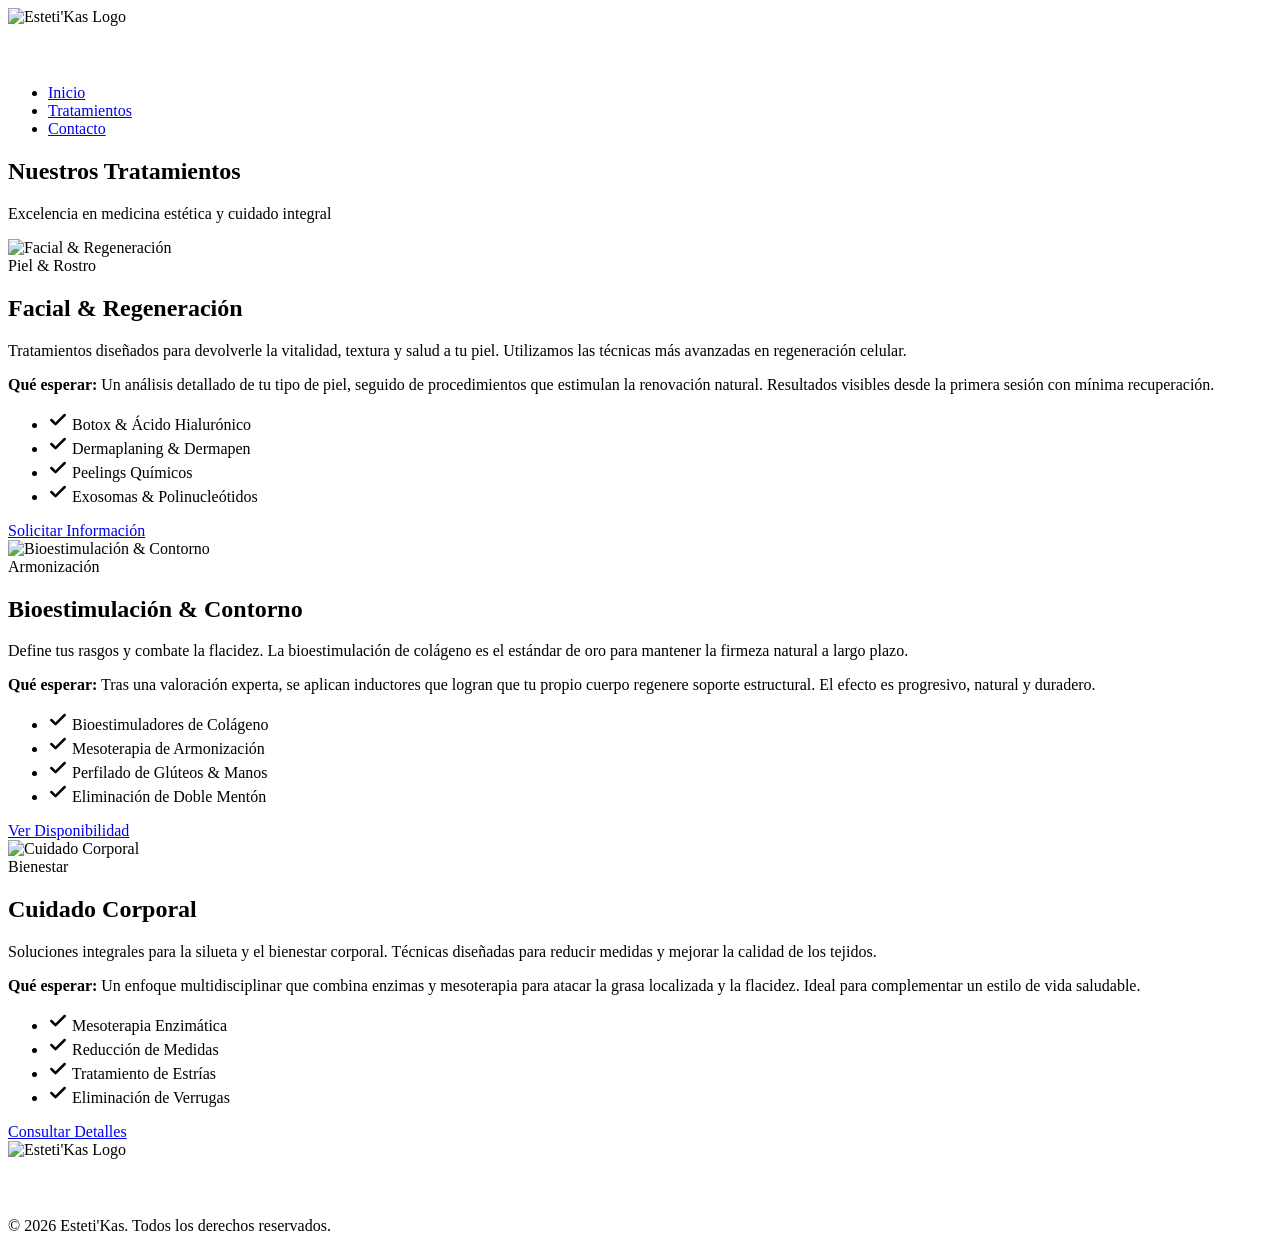
==== pages/tratamientos.html @ b6f3b2e8 "Add files via upload" ====
<!DOCTYPE html>
<html lang="es">
<head>
    <meta charset="UTF-8">
    <meta name="viewport" content="width=device-width, initial-scale=1.0">
    <title>Tratamientos | Esteti'Kas</title>
    <meta name="description" content="Descubre todos los tratamientos de belleza y cuidado personal que Esteti'Kas tiene para ti. Expertas en realzar tu belleza natural.">
    <meta name="keywords" content="tratamientos estéticos, belleza, cuidado personal, depilación, masajes, faciales, Esteti'Kas">
    <meta name="author" content="Esteti'Kas">  
    <link rel="preconnect" href="https://fonts.googleapis.com">
    <link rel="preconnect" href="https://fonts.gstatic.com" crossorigin>
    <link href="https://fonts.googleapis.com/css2?family=Outfit:wght@100..900&family=Playfair+Display:ital,wght@0,400..900;1,400..900&display=swap" rel="stylesheet">
    <link rel="stylesheet" href="../css/styles.css">
    <link rel="icon" type="image/png" href="../img/logo_estetica.png">
    <link rel="canonical" href="https://estetikas.netlify.app/tratamientos">
</head>
<body class="treatment-page">
    <header class="scrolled"> <!-- Force style on subpages -->
        <div class="logo">
            <img src="../img/logo_estetica.png" alt="Esteti'Kas Logo" style="height: 60px; width: auto; display: block;">
        </div>
        <nav>
            <ul>
                <li><a href="../index.html">Inicio</a></li>
                <li><a href="tratamientos.html">Tratamientos</a></li>
                <li><a href="../index.html#contacto">Contacto</a></li>
            </ul>
        </nav>
    </header>

    <main>
        <section class="page-hero">
            <div class="hero-text-wrapper">
                <h1>Nuestros Tratamientos</h1>
                <p>Excelencia en medicina estética y cuidado integral</p>
            </div>
        </section>

        <!-- Facial & Regeneración -->
        <section class="treatment-detail-block">
            <div class="treatment-image">
                <img src="../img/relleno_labios.jpeg" alt="Facial & Regeneración">
            </div>
            <div class="treatment-content">
                <span class="profile-tag">Piel & Rostro</span>
                <h2>Facial & Regeneración</h2>
                <div class="treatment-description">
                    <p>Tratamientos diseñados para devolverle la vitalidad, textura y salud a tu piel. Utilizamos las técnicas más avanzadas en regeneración celular.</p>
                    <p><strong>Qué esperar:</strong> Un análisis detallado de tu tipo de piel, seguido de procedimientos que estimulan la renovación natural. Resultados visibles desde la primera sesión con mínima recuperación.</p>
                </div>
                <ul class="included-list">
                    <li><svg width="20" height="20" viewBox="0 0 24 24" fill="none" stroke="currentColor" stroke-width="3" stroke-linecap="round" stroke-linejoin="round"><polyline points="20 6 9 17 4 12"></polyline></svg> Botox & Ácido Hialurónico</li>
                    <li><svg width="20" height="20" viewBox="0 0 24 24" fill="none" stroke="currentColor" stroke-width="3" stroke-linecap="round" stroke-linejoin="round"><polyline points="20 6 9 17 4 12"></polyline></svg> Dermaplaning & Dermapen</li>
                    <li><svg width="20" height="20" viewBox="0 0 24 24" fill="none" stroke="currentColor" stroke-width="3" stroke-linecap="round" stroke-linejoin="round"><polyline points="20 6 9 17 4 12"></polyline></svg> Peelings Químicos</li>
                    <li><svg width="20" height="20" viewBox="0 0 24 24" fill="none" stroke="currentColor" stroke-width="3" stroke-linecap="round" stroke-linejoin="round"><polyline points="20 6 9 17 4 12"></polyline></svg> Exosomas & Polinucleótidos</li>
                </ul>
                <a href="https://wa.me/50684320647" class="btn">Solicitar Información</a>
            </div>
        </section>

        <!-- Bioestimulación & Contorno -->
        <section class="treatment-detail-block">
            <div class="treatment-image">
                <img src="../img/mesoterapia.jpeg" alt="Bioestimulación & Contorno">
            </div>
            <div class="treatment-content">
                <span class="profile-tag">Armonización</span>
                <h2>Bioestimulación & Contorno</h2>
                <div class="treatment-description">
                    <p>Define tus rasgos y combate la flacidez. La bioestimulación de colágeno es el estándar de oro para mantener la firmeza natural a largo plazo.</p>
                    <p><strong>Qué esperar:</strong> Tras una valoración experta, se aplican inductores que logran que tu propio cuerpo regenere soporte estructural. El efecto es progresivo, natural y duradero.</p>
                </div>
                <ul class="included-list">
                    <li><svg width="20" height="20" viewBox="0 0 24 24" fill="none" stroke="currentColor" stroke-width="3" stroke-linecap="round" stroke-linejoin="round"><polyline points="20 6 9 17 4 12"></polyline></svg> Bioestimuladores de Colágeno</li>
                    <li><svg width="20" height="20" viewBox="0 0 24 24" fill="none" stroke="currentColor" stroke-width="3" stroke-linecap="round" stroke-linejoin="round"><polyline points="20 6 9 17 4 12"></polyline></svg> Mesoterapia de Armonización</li>
                    <li><svg width="20" height="20" viewBox="0 0 24 24" fill="none" stroke="currentColor" stroke-width="3" stroke-linecap="round" stroke-linejoin="round"><polyline points="20 6 9 17 4 12"></polyline></svg> Perfilado de Glúteos & Manos</li>
                    <li><svg width="20" height="20" viewBox="0 0 24 24" fill="none" stroke="currentColor" stroke-width="3" stroke-linecap="round" stroke-linejoin="round"><polyline points="20 6 9 17 4 12"></polyline></svg> Eliminación de Doble Mentón</li>
                </ul>
                <a href="https://wa.me/50684320647" class="btn">Ver Disponibilidad</a>
            </div>
        </section>

        <!-- Cuidado Corporal -->
        <section class="treatment-detail-block">
            <div class="treatment-image">
                <img src="../img/reduccion.jpeg" alt="Cuidado Corporal">
            </div>
            <div class="treatment-content">
                <span class="profile-tag">Bienestar</span>
                <h2>Cuidado Corporal</h2>
                <div class="treatment-description">
                    <p>Soluciones integrales para la silueta y el bienestar corporal. Técnicas diseñadas para reducir medidas y mejorar la calidad de los tejidos.</p>
                    <p><strong>Qué esperar:</strong> Un enfoque multidisciplinar que combina enzimas y mesoterapia para atacar la grasa localizada y la flacidez. Ideal para complementar un estilo de vida saludable.</p>
                </div>
                <ul class="included-list">
                    <li><svg width="20" height="20" viewBox="0 0 24 24" fill="none" stroke="currentColor" stroke-width="3" stroke-linecap="round" stroke-linejoin="round"><polyline points="20 6 9 17 4 12"></polyline></svg> Mesoterapia Enzimática</li>
                    <li><svg width="20" height="20" viewBox="0 0 24 24" fill="none" stroke="currentColor" stroke-width="3" stroke-linecap="round" stroke-linejoin="round"><polyline points="20 6 9 17 4 12"></polyline></svg> Reducción de Medidas</li>
                    <li><svg width="20" height="20" viewBox="0 0 24 24" fill="none" stroke="currentColor" stroke-width="3" stroke-linecap="round" stroke-linejoin="round"><polyline points="20 6 9 17 4 12"></polyline></svg> Tratamiento de Estrías</li>
                    <li><svg width="20" height="20" viewBox="0 0 24 24" fill="none" stroke="currentColor" stroke-width="3" stroke-linecap="round" stroke-linejoin="round"><polyline points="20 6 9 17 4 12"></polyline></svg> Eliminación de Verrugas</li>
                </ul>
                <a href="https://wa.me/50684320647" class="btn">Consultar Detalles</a>
            </div>
        </section>

    </main>
    <footer>
        <div class="footer-content">
            <div class="footer-logo">
                <img src="../img/logo_estetica.png" alt="Esteti'Kas Logo" style="height: 60px; width: auto; display: block;">
            </div>
            <div class="footer-text">
                <p>&copy; 2026 Esteti'Kas. Todos los derechos reservados.</p>
            </div>
        </div>
    </footer>
    <!-- Animaciones Premium y Scroll Suave -->
    <script src="https://cdnjs.cloudflare.com/ajax/libs/gsap/3.12.5/gsap.min.js"></script>
    <script src="https://cdnjs.cloudflare.com/ajax/libs/gsap/3.12.5/ScrollTrigger.min.js"></script>
    <script src="https://unpkg.com/lenis@1.1.20/dist/lenis.min.js"></script>

    <script src="../js/script.js"></script>
</body>
</html>
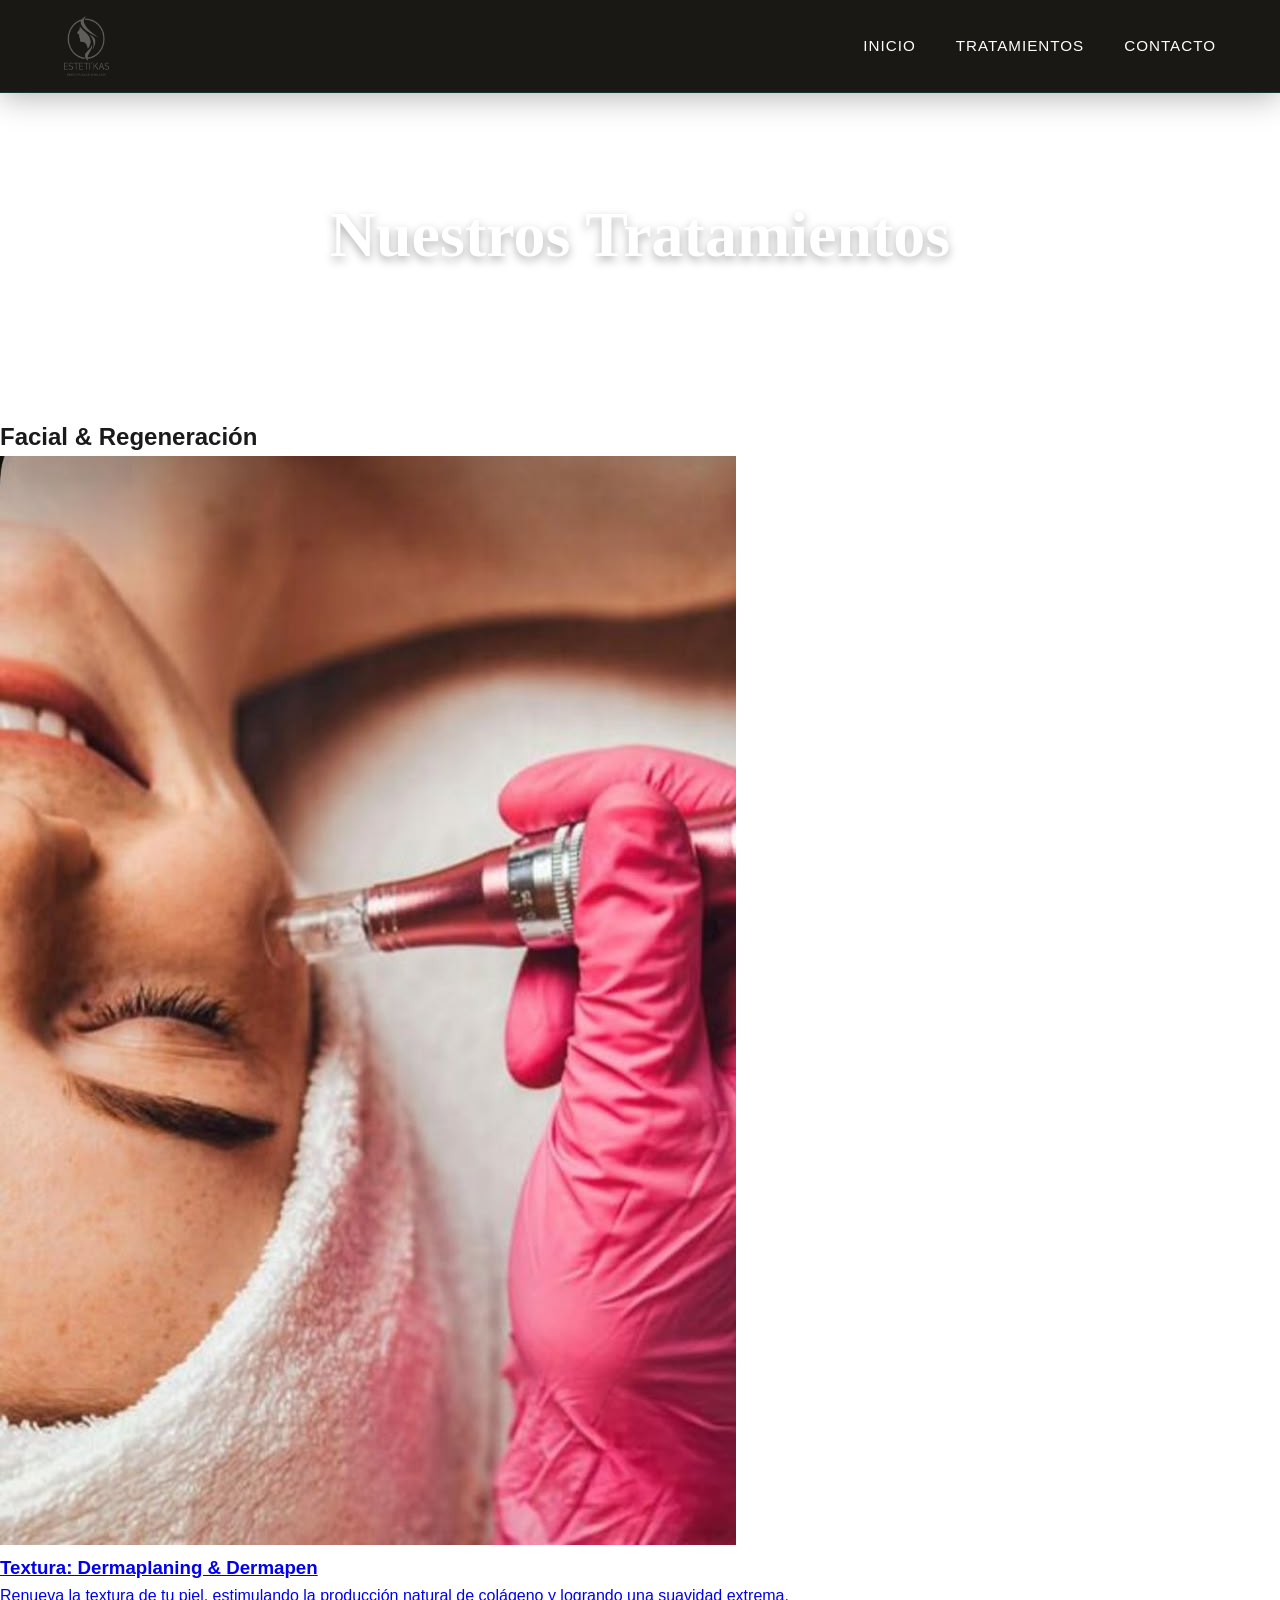
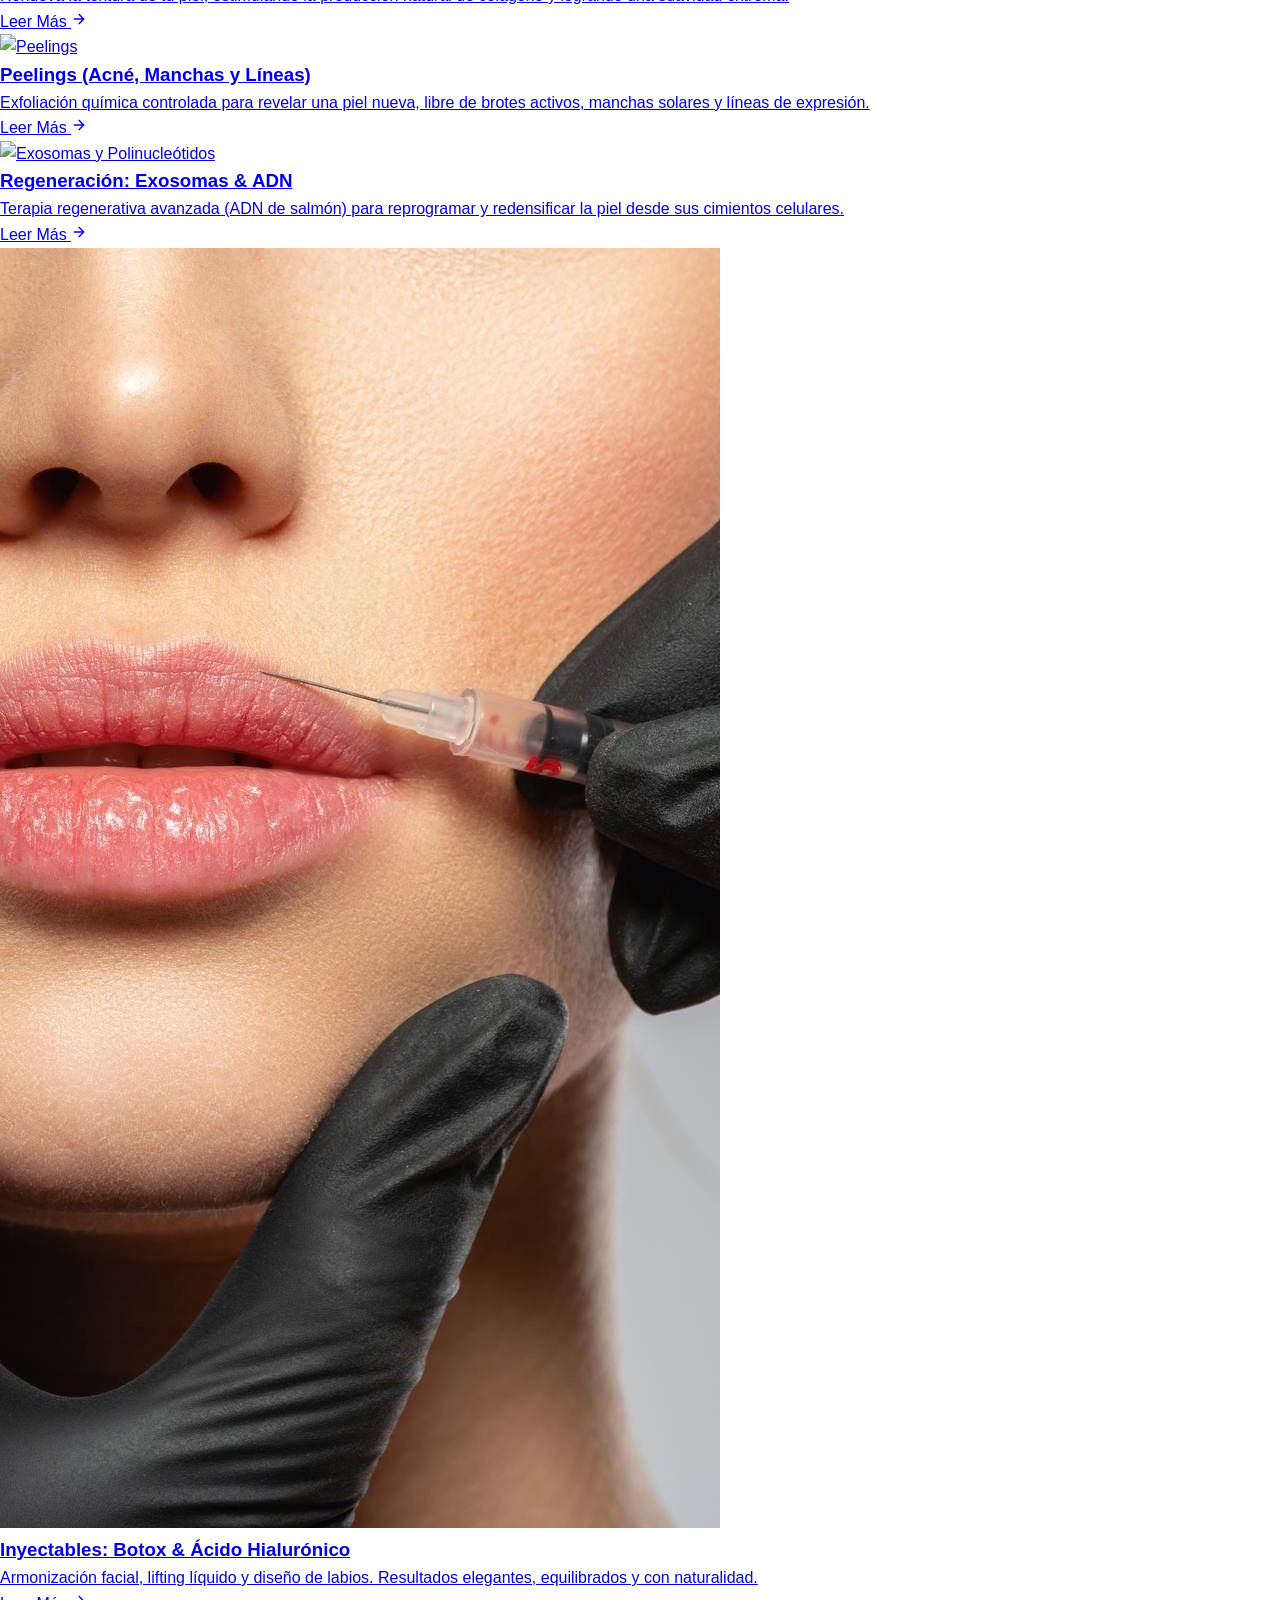
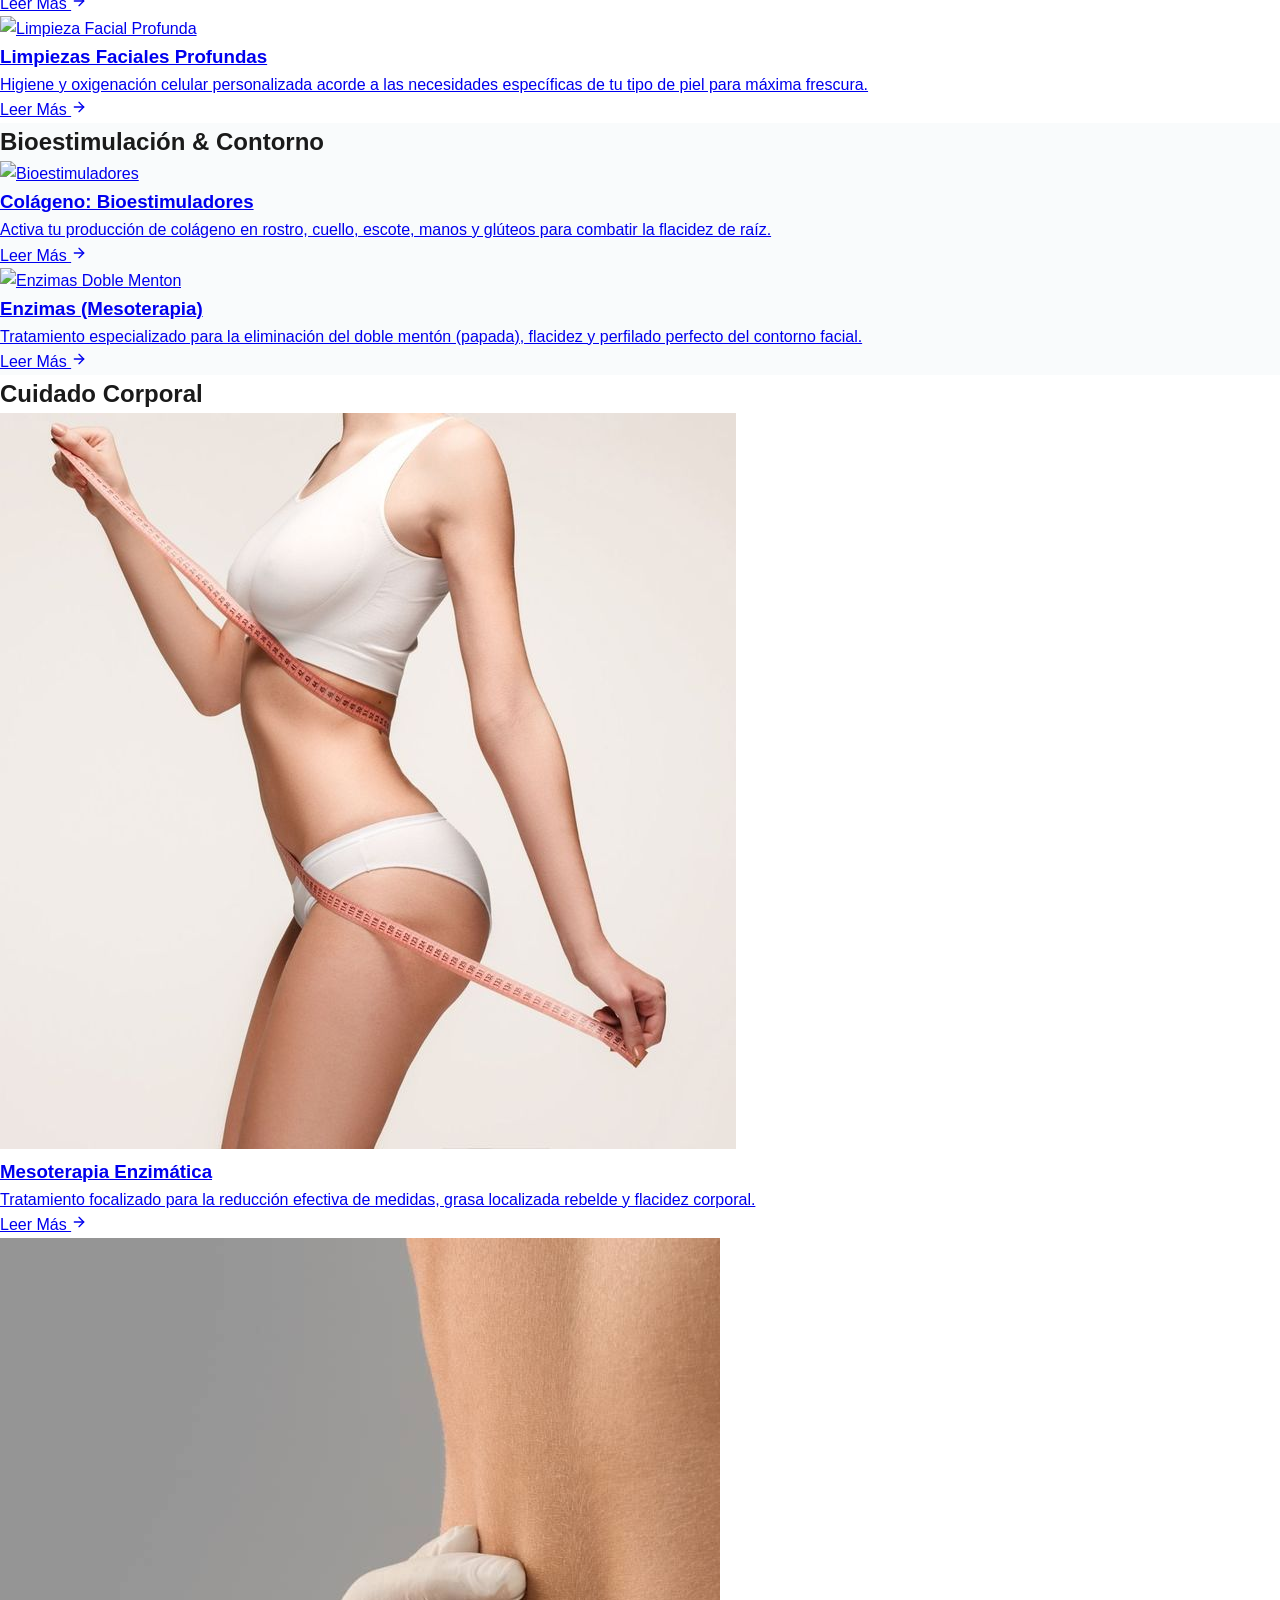
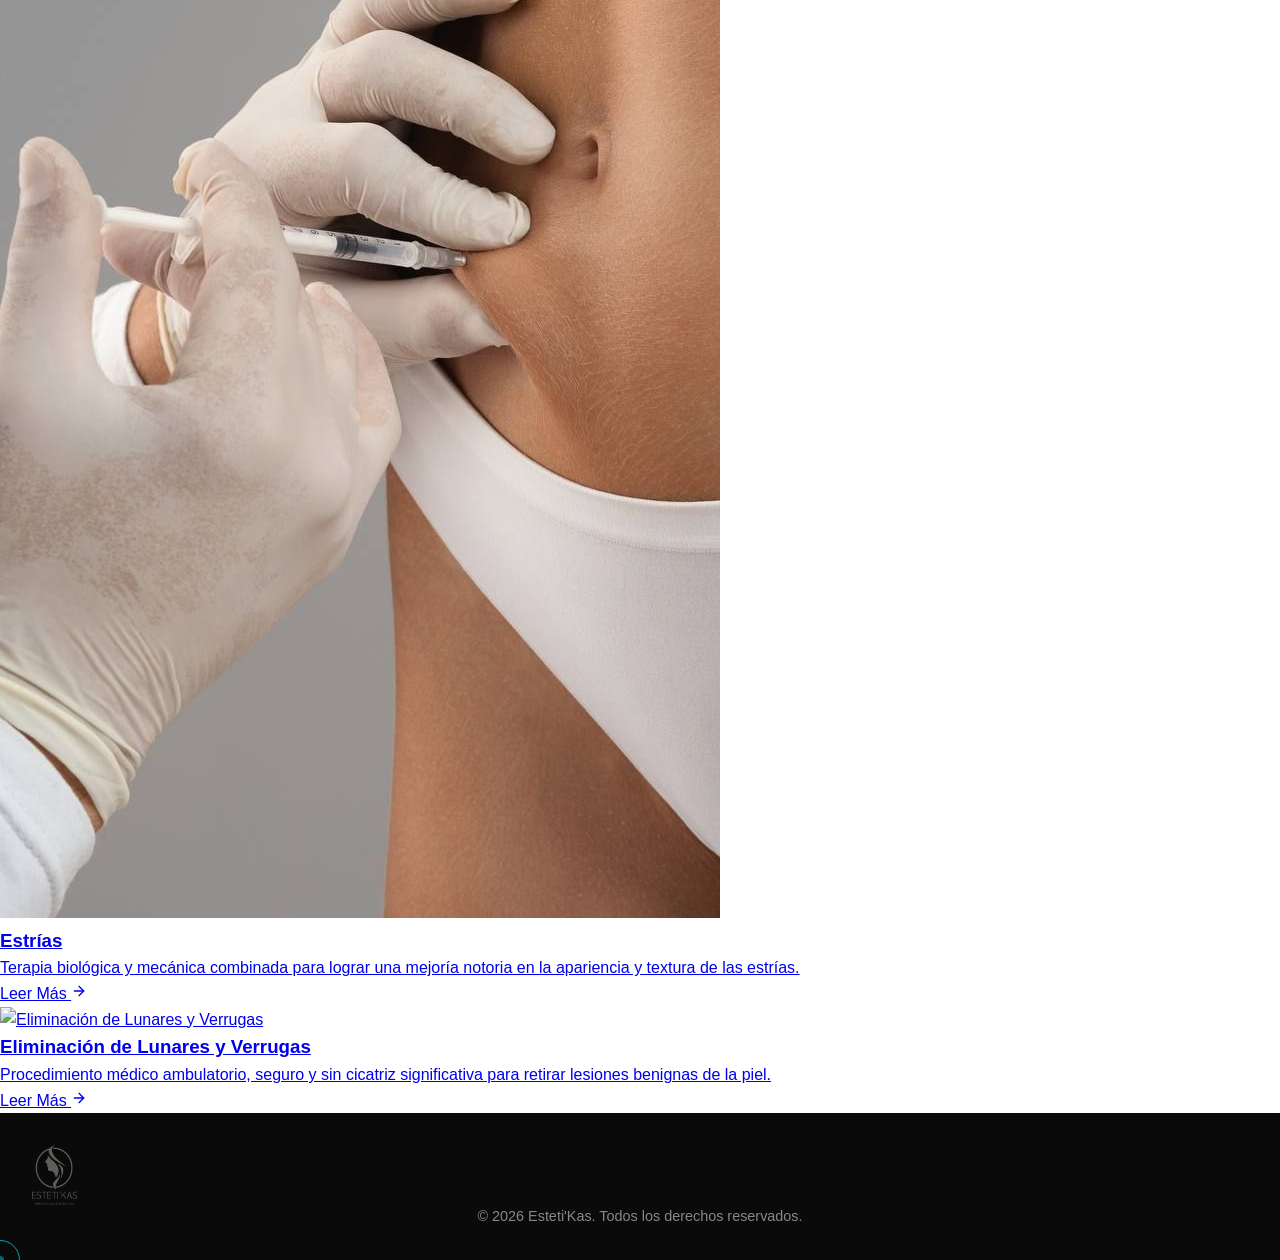
==== commit 07ae89c1: "Revamp tratamientos.html with new categories and links Updated the tratamientos.html page to enhance" ====
--- a/pages/tratamientos.html
+++ b/pages/tratamientos.html
@@ -29,79 +29,150 @@
     </header>
 
     <main>
-        <section class="page-hero">
+        <section class="page-hero" style="background-image: url('../img/fondo_tratamientos.jpeg');">
             <div class="hero-text-wrapper">
                 <h1>Nuestros Tratamientos</h1>
                 <p>Excelencia en medicina estética y cuidado integral</p>
             </div>
         </section>
 
-        <!-- Facial & Regeneración -->
-        <section class="treatment-detail-block">
-            <div class="treatment-image">
-                <img src="../img/relleno_labios.jpeg" alt="Facial & Regeneración">
-            </div>
-            <div class="treatment-content">
-                <span class="profile-tag">Piel & Rostro</span>
-                <h2>Facial & Regeneración</h2>
-                <div class="treatment-description">
-                    <p>Tratamientos diseñados para devolverle la vitalidad, textura y salud a tu piel. Utilizamos las técnicas más avanzadas en regeneración celular.</p>
-                    <p><strong>Qué esperar:</strong> Un análisis detallado de tu tipo de piel, seguido de procedimientos que estimulan la renovación natural. Resultados visibles desde la primera sesión con mínima recuperación.</p>
-                </div>
-                <ul class="included-list">
-                    <li><svg width="20" height="20" viewBox="0 0 24 24" fill="none" stroke="currentColor" stroke-width="3" stroke-linecap="round" stroke-linejoin="round"><polyline points="20 6 9 17 4 12"></polyline></svg> Botox & Ácido Hialurónico</li>
-                    <li><svg width="20" height="20" viewBox="0 0 24 24" fill="none" stroke="currentColor" stroke-width="3" stroke-linecap="round" stroke-linejoin="round"><polyline points="20 6 9 17 4 12"></polyline></svg> Dermaplaning & Dermapen</li>
-                    <li><svg width="20" height="20" viewBox="0 0 24 24" fill="none" stroke="currentColor" stroke-width="3" stroke-linecap="round" stroke-linejoin="round"><polyline points="20 6 9 17 4 12"></polyline></svg> Peelings Químicos</li>
-                    <li><svg width="20" height="20" viewBox="0 0 24 24" fill="none" stroke="currentColor" stroke-width="3" stroke-linecap="round" stroke-linejoin="round"><polyline points="20 6 9 17 4 12"></polyline></svg> Exosomas & Polinucleótidos</li>
-                </ul>
-                <a href="https://wa.me/50684320647" class="btn">Solicitar Información</a>
+        <!-- Categoría Facial & Regeneración -->
+        <section class="treatment-category-section">
+            <h2 class="category-title">Facial & Regeneración</h2>
+            <div class="treatment-cards-grid">
+                <!-- Dermaplaning & Dermapen -->
+                <a href="tratamientos/dermaplaning-dermapen.html" class="t-card trigger-reveal">
+                    <img src="../img/dermapen.jpeg" alt="Dermaplaning & Dermapen" class="t-card-image">
+                    <div class="t-card-info">
+                        <div>
+                            <h3>Textura: Dermaplaning & Dermapen</h3>
+                            <p>Renueva la textura de tu piel, estimulando la producción natural de colágeno y logrando una suavidad extrema.</p>
+                        </div>
+                        <span class="t-card-link">Leer Más <svg width="16" height="16" viewBox="0 0 24 24" fill="none" stroke="currentColor" stroke-width="2" stroke-linecap="round" stroke-linejoin="round"><line x1="5" y1="12" x2="19" y2="12"></line><polyline points="12 5 19 12 12 19"></polyline></svg></span>
+                    </div>
+                </a>
+
+                <!-- Peelings -->
+                <a href="tratamientos/peelings.html" class="t-card trigger-reveal">
+                    <img src="../img/peeling.jpeg" alt="Peelings" class="t-card-image">
+                    <div class="t-card-info">
+                        <div>
+                            <h3>Peelings (Acné, Manchas y Líneas)</h3>
+                            <p>Exfoliación química controlada para revelar una piel nueva, libre de brotes activos, manchas solares y líneas de expresión.</p>
+                        </div>
+                        <span class="t-card-link">Leer Más <svg width="16" height="16" viewBox="0 0 24 24" fill="none" stroke="currentColor" stroke-width="2" stroke-linecap="round" stroke-linejoin="round"><line x1="5" y1="12" x2="19" y2="12"></line><polyline points="12 5 19 12 12 19"></polyline></svg></span>
+                    </div>
+                </a>
+
+                <!-- Exosomas & Polinucleótidos -->
+                <a href="tratamientos/exosomas-polinucleotidos.html" class="t-card trigger-reveal">
+                    <img src="../img/exozomas.jpeg" alt="Exosomas y Polinucleótidos" class="t-card-image">
+                    <div class="t-card-info">
+                        <div>
+                            <h3>Regeneración: Exosomas & ADN</h3>
+                            <p>Terapia regenerativa avanzada (ADN de salmón) para reprogramar y redensificar la piel desde sus cimientos celulares.</p>
+                        </div>
+                        <span class="t-card-link">Leer Más <svg width="16" height="16" viewBox="0 0 24 24" fill="none" stroke="currentColor" stroke-width="2" stroke-linecap="round" stroke-linejoin="round"><line x1="5" y1="12" x2="19" y2="12"></line><polyline points="12 5 19 12 12 19"></polyline></svg></span>
+                    </div>
+                </a>
+
+                <!-- Botox y Rellenos -->
+                <a href="tratamientos/rellenos.html" class="t-card trigger-reveal">
+                    <img src="../img/relleno_labios.jpeg" alt="Botox y Rellenos" class="t-card-image">
+                    <div class="t-card-info">
+                        <div>
+                            <h3>Inyectables: Botox & Ácido Hialurónico</h3>
+                            <p>Armonización facial, lifting líquido y diseño de labios. Resultados elegantes, equilibrados y con naturalidad.</p>
+                        </div>
+                        <span class="t-card-link">Leer Más <svg width="16" height="16" viewBox="0 0 24 24" fill="none" stroke="currentColor" stroke-width="2" stroke-linecap="round" stroke-linejoin="round"><line x1="5" y1="12" x2="19" y2="12"></line><polyline points="12 5 19 12 12 19"></polyline></svg></span>
+                    </div>
+                </a>
+
+                <!-- Limpieza Facial -->
+                <a href="tratamientos/limpieza-facial.html" class="t-card trigger-reveal">
+                    <img src="../img/limpieza_facial.jpeg" alt="Limpieza Facial Profunda" class="t-card-image">
+                    <div class="t-card-info">
+                        <div>
+                            <h3>Limpiezas Faciales Profundas</h3>
+                            <p>Higiene y oxigenación celular personalizada acorde a las necesidades específicas de tu tipo de piel para máxima frescura.</p>
+                        </div>
+                        <span class="t-card-link">Leer Más <svg width="16" height="16" viewBox="0 0 24 24" fill="none" stroke="currentColor" stroke-width="2" stroke-linecap="round" stroke-linejoin="round"><line x1="5" y1="12" x2="19" y2="12"></line><polyline points="12 5 19 12 12 19"></polyline></svg></span>
+                    </div>
+                </a>
             </div>
         </section>
 
-        <!-- Bioestimulación & Contorno -->
-        <section class="treatment-detail-block">
-            <div class="treatment-image">
-                <img src="../img/mesoterapia.jpeg" alt="Bioestimulación & Contorno">
-            </div>
-            <div class="treatment-content">
-                <span class="profile-tag">Armonización</span>
-                <h2>Bioestimulación & Contorno</h2>
-                <div class="treatment-description">
-                    <p>Define tus rasgos y combate la flacidez. La bioestimulación de colágeno es el estándar de oro para mantener la firmeza natural a largo plazo.</p>
-                    <p><strong>Qué esperar:</strong> Tras una valoración experta, se aplican inductores que logran que tu propio cuerpo regenere soporte estructural. El efecto es progresivo, natural y duradero.</p>
-                </div>
-                <ul class="included-list">
-                    <li><svg width="20" height="20" viewBox="0 0 24 24" fill="none" stroke="currentColor" stroke-width="3" stroke-linecap="round" stroke-linejoin="round"><polyline points="20 6 9 17 4 12"></polyline></svg> Bioestimuladores de Colágeno</li>
-                    <li><svg width="20" height="20" viewBox="0 0 24 24" fill="none" stroke="currentColor" stroke-width="3" stroke-linecap="round" stroke-linejoin="round"><polyline points="20 6 9 17 4 12"></polyline></svg> Mesoterapia de Armonización</li>
-                    <li><svg width="20" height="20" viewBox="0 0 24 24" fill="none" stroke="currentColor" stroke-width="3" stroke-linecap="round" stroke-linejoin="round"><polyline points="20 6 9 17 4 12"></polyline></svg> Perfilado de Glúteos & Manos</li>
-                    <li><svg width="20" height="20" viewBox="0 0 24 24" fill="none" stroke="currentColor" stroke-width="3" stroke-linecap="round" stroke-linejoin="round"><polyline points="20 6 9 17 4 12"></polyline></svg> Eliminación de Doble Mentón</li>
-                </ul>
-                <a href="https://wa.me/50684320647" class="btn">Ver Disponibilidad</a>
+        <!-- Categoría Bioestimulación & Contorno -->
+        <section class="treatment-category-section" style="background-color: var(--bg-light);">
+            <h2 class="category-title">Bioestimulación & Contorno</h2>
+            <div class="treatment-cards-grid">
+                <!-- Bioestimuladores de colágeno -->
+                <a href="tratamientos/bioestimuladores-colageno.html" class="t-card trigger-reveal">
+                    <img src="../img/reduccion_estrias.jpeg" alt="Bioestimuladores" class="t-card-image">
+                    <div class="t-card-info">
+                        <div>
+                            <h3>Colágeno: Bioestimuladores</h3>
+                            <p>Activa tu producción de colágeno en rostro, cuello, escote, manos y glúteos para combatir la flacidez de raíz.</p>
+                        </div>
+                        <span class="t-card-link">Leer Más <svg width="16" height="16" viewBox="0 0 24 24" fill="none" stroke="currentColor" stroke-width="2" stroke-linecap="round" stroke-linejoin="round"><line x1="5" y1="12" x2="19" y2="12"></line><polyline points="12 5 19 12 12 19"></polyline></svg></span>
+                    </div>
+                </a>
+                
+                <!-- Enzimas -->
+                <a href="tratamientos/enzimas-doble-menton.html" class="t-card trigger-reveal">
+                    <img src="../img/enzimas.jpeg" alt="Enzimas Doble Menton" class="t-card-image">
+                    <div class="t-card-info">
+                        <div>
+                            <h3>Enzimas (Mesoterapia)</h3>
+                            <p>Tratamiento especializado para la eliminación del doble mentón (papada), flacidez y perfilado perfecto del contorno facial.</p>
+                        </div>
+                        <span class="t-card-link">Leer Más <svg width="16" height="16" viewBox="0 0 24 24" fill="none" stroke="currentColor" stroke-width="2" stroke-linecap="round" stroke-linejoin="round"><line x1="5" y1="12" x2="19" y2="12"></line><polyline points="12 5 19 12 12 19"></polyline></svg></span>
+                    </div>
+                </a>
             </div>
         </section>
 
-        <!-- Cuidado Corporal -->
-        <section class="treatment-detail-block">
-            <div class="treatment-image">
-                <img src="../img/reduccion.jpeg" alt="Cuidado Corporal">
-            </div>
-            <div class="treatment-content">
-                <span class="profile-tag">Bienestar</span>
-                <h2>Cuidado Corporal</h2>
-                <div class="treatment-description">
-                    <p>Soluciones integrales para la silueta y el bienestar corporal. Técnicas diseñadas para reducir medidas y mejorar la calidad de los tejidos.</p>
-                    <p><strong>Qué esperar:</strong> Un enfoque multidisciplinar que combina enzimas y mesoterapia para atacar la grasa localizada y la flacidez. Ideal para complementar un estilo de vida saludable.</p>
-                </div>
-                <ul class="included-list">
-                    <li><svg width="20" height="20" viewBox="0 0 24 24" fill="none" stroke="currentColor" stroke-width="3" stroke-linecap="round" stroke-linejoin="round"><polyline points="20 6 9 17 4 12"></polyline></svg> Mesoterapia Enzimática</li>
-                    <li><svg width="20" height="20" viewBox="0 0 24 24" fill="none" stroke="currentColor" stroke-width="3" stroke-linecap="round" stroke-linejoin="round"><polyline points="20 6 9 17 4 12"></polyline></svg> Reducción de Medidas</li>
-                    <li><svg width="20" height="20" viewBox="0 0 24 24" fill="none" stroke="currentColor" stroke-width="3" stroke-linecap="round" stroke-linejoin="round"><polyline points="20 6 9 17 4 12"></polyline></svg> Tratamiento de Estrías</li>
-                    <li><svg width="20" height="20" viewBox="0 0 24 24" fill="none" stroke="currentColor" stroke-width="3" stroke-linecap="round" stroke-linejoin="round"><polyline points="20 6 9 17 4 12"></polyline></svg> Eliminación de Verrugas</li>
-                </ul>
-                <a href="https://wa.me/50684320647" class="btn">Consultar Detalles</a>
+        <!-- Categoría Cuidado Corporal -->
+        <section class="treatment-category-section">
+            <h2 class="category-title">Cuidado Corporal</h2>
+            <div class="treatment-cards-grid">
+                <!-- Mesoterapia Enzimática (Reducción) -->
+                <a href="tratamientos/reduccion.html" class="t-card trigger-reveal">
+                    <img src="../img/reduccion.jpeg" alt="Mesoterapia Enzimática Corporal" class="t-card-image">
+                    <div class="t-card-info">
+                        <div>
+                            <h3>Mesoterapia Enzimática</h3>
+                            <p>Tratamiento focalizado para la reducción efectiva de medidas, grasa localizada rebelde y flacidez corporal.</p>
+                        </div>
+                        <span class="t-card-link">Leer Más <svg width="16" height="16" viewBox="0 0 24 24" fill="none" stroke="currentColor" stroke-width="2" stroke-linecap="round" stroke-linejoin="round"><line x1="5" y1="12" x2="19" y2="12"></line><polyline points="12 5 19 12 12 19"></polyline></svg></span>
+                    </div>
+                </a>
+
+                <!-- Estrías -->
+                <a href="tratamientos/tratamiento-estrias.html" class="t-card trigger-reveal">
+                    <img src="../img/mesoterapia.jpeg" alt="Tratamiento de Estrías" class="t-card-image">
+                    <div class="t-card-info">
+                        <div>
+                            <h3>Estrías</h3>
+                            <p>Terapia biológica y mecánica combinada para lograr una mejoría notoria en la apariencia y textura de las estrías.</p>
+                        </div>
+                        <span class="t-card-link">Leer Más <svg width="16" height="16" viewBox="0 0 24 24" fill="none" stroke="currentColor" stroke-width="2" stroke-linecap="round" stroke-linejoin="round"><line x1="5" y1="12" x2="19" y2="12"></line><polyline points="12 5 19 12 12 19"></polyline></svg></span>
+                    </div>
+                </a>
+
+                <!-- Verrugas -->
+                <a href="tratamientos/eliminacion-lunares-verrugas.html" class="t-card trigger-reveal">
+                    <img src="../img/verrugas.jpeg" alt="Eliminación de Lunares y Verrugas" class="t-card-image">
+                    <div class="t-card-info">
+                        <div>
+                            <h3>Eliminación de Lunares y Verrugas</h3>
+                            <p>Procedimiento médico ambulatorio, seguro y sin cicatriz significativa para retirar lesiones benignas de la piel.</p>
+                        </div>
+                        <span class="t-card-link">Leer Más <svg width="16" height="16" viewBox="0 0 24 24" fill="none" stroke="currentColor" stroke-width="2" stroke-linecap="round" stroke-linejoin="round"><line x1="5" y1="12" x2="19" y2="12"></line><polyline points="12 5 19 12 12 19"></polyline></svg></span>
+                    </div>
+                </a>
             </div>
         </section>
-
     </main>
     <footer>
         <div class="footer-content">
--- a/css/styles.css
+++ b/css/styles.css
@@ -0,0 +1,1001 @@
+/* Variables y Configuración Básica - Estilo Premium / Clínica Estética */
+:root {
+    --primary-color: #00A6B2; /* Turquesa vibrante pero profesional */
+    --primary-color-hover: #008791; /* Turquesa más oscuro */
+    --accent-gold: #D4AF37; /* Oro clásico */
+    --accent-champagne: #F7E7CE; /* Champán suave */
+    --secondary-color: #111111; /* Negro profundo */
+    --text-color: #1A1A1A;
+    --text-light: #555555;
+    --bg-color: #FFFFFF;
+    --bg-light: #F9FBFC;
+    --white: #ffffff;
+    --font-heading: 'Playfair Display', serif;
+    --font-body: 'Outfit', sans-serif;
+}
+
+* {
+    margin: 0;
+    padding: 0;
+    box-sizing: border-box;
+    font-family: var(--font-body);
+}
+
+html {
+    scroll-behavior: smooth;
+}
+
+body {
+    background-color: var(--bg-color);
+    color: var(--text-color);
+    line-height: 1.6;
+    -webkit-font-smoothing: antialiased;
+}
+
+/* Header (Navegación) */
+header {
+    background-color: rgba(255, 255, 255, 0.05); /* Transparent initial state */
+    backdrop-filter: blur(0px); 
+
+    -webkit-backdrop-filter: blur(10px);
+    display: flex;
+    justify-content: space-between;
+    align-items: center;
+    padding: 1.5rem 5%;
+    position: sticky;
+    top: 0;
+    z-index: 100;
+    transition: all 0.4s ease;
+    border-bottom: 1px solid rgba(255, 255, 255, 0.05);
+}
+
+.logo {
+    background-color: transparent !important;
+    padding: 0 !important;
+    border-radius: 0 !important;
+    display: inline-block;
+    vertical-align: middle;
+}
+
+.logo img {
+    height: 60px;
+    width: auto;
+    margin: 0;
+    border: none;
+    background-color: transparent;
+    display: block;
+}
+
+nav ul {
+    list-style: none;
+    display: flex;
+    gap: 2.5rem;
+}
+
+nav a {
+    text-decoration: none;
+    color: var(--white); 
+    font-weight: 500;
+    font-size: 0.95rem;
+    letter-spacing: 1px;
+    text-transform: uppercase;
+    transition: color 0.3s ease;
+}
+
+nav a:hover {
+    color: var(--primary-color);
+}
+
+/* Sección Hero (Banner Principal) */
+.hero {
+    display: flex;
+    align-items: center;
+    justify-content: space-between;
+    padding: 0 5%;
+    min-height: 85vh;
+    background: linear-gradient(135deg, var(--bg-light) 0%, rgba(255,255,255,0) 100%);
+    gap: 4rem;
+}
+
+.hero-content {
+    flex: 1;
+}
+
+.hero h1 {
+    font-family: var(--font-heading);
+    font-size: 4.5rem;
+    font-weight: 700;
+    color: var(--secondary-color);
+    margin-bottom: 1.5rem;
+    line-height: 1.1;
+    letter-spacing: -1px;
+}
+
+.hero p {
+    font-size: 1.1rem;
+    margin-bottom: 2.5rem;
+    color: var(--text-light);
+    max-width: 500px;
+    font-weight: 300;
+}
+
+.hero-image {
+    flex: 1;
+    max-width: 45%;
+    border-radius: 4px;
+    box-shadow: 0 20px 40px rgba(0,0,0,0.08);
+    object-fit: cover;
+    height: 600px;
+}
+
+/* Botones */
+.btn {
+    display: inline-block;
+    background-color: var(--primary-color);
+    color: var(--white);
+    padding: 1rem 2.5rem;
+    border-radius: 2px;
+    text-decoration: none;
+    font-weight: 400;
+    font-size: 1rem;
+    letter-spacing: 1px;
+    text-transform: uppercase;
+    transition: all 0.3s cubic-bezier(0.25, 0.8, 0.25, 1);
+    border: 1px solid var(--primary-color);
+}
+
+.btn:hover {
+    background-color: var(--primary-color-hover);
+    border-color: var(--primary-color-hover);
+}
+
+.btn-outline {
+    background-color: transparent;
+    color: var(--white);
+    border: 1px solid var(--white);
+}
+
+.btn-outline:hover {
+    background-color: var(--white);
+    color: var(--secondary-color);
+}
+
+.services {
+    padding: 6rem 5%;
+    background-color: var(--bg-color);
+    text-align: center;
+}
+
+.services h2 {
+    font-family: var(--font-heading);
+    font-size: 3rem;
+    font-weight: 700;
+    color: var(--secondary-color);
+    margin-bottom: 1rem;
+    letter-spacing: 1px;
+    text-transform: none;
+}
+
+.subtitle {
+    color: var(--primary-color);
+    font-size: 1rem;
+    letter-spacing: 2px;
+    text-transform: uppercase;
+    margin-bottom: 4rem;
+    display: block;
+}
+
+.services-grid {
+    display: grid;
+    grid-template-columns: repeat(auto-fit, minmax(300px, 1fr));
+    gap: 3rem;
+}
+
+.service-card {
+    background-color: var(--white);
+    padding: 3.5rem 2.5rem;
+    border-radius: 8px;
+    transition: all 0.5s cubic-bezier(0.23, 1, 0.32, 1);
+    border: 1px solid rgba(0,0,0,0.03);
+    text-align: left;
+    box-shadow: 0 10px 30px rgba(0,0,0,0.02);
+}
+
+.service-card:hover {
+    transform: translateY(-10px);
+    box-shadow: 0 20px 40px rgba(0, 166, 178, 0.08);
+    border-color: rgba(0, 166, 178, 0.1);
+}
+
+.service-card h3 {
+    font-size: 1.4rem;
+    font-weight: 400;
+    margin-bottom: 1rem;
+    color: var(--secondary-color);
+}
+
+.service-card p {
+    color: var(--text-light);
+    font-size: 0.95rem;
+    font-weight: 300;
+    margin-bottom: 1.5rem;
+}
+
+.service-link {
+    color: var(--primary-color);
+    text-decoration: none;
+    font-size: 0.9rem;
+    font-weight: 600;
+    text-transform: uppercase;
+    letter-spacing: 1px;
+    transition: color 0.3s;
+}
+
+.service-link:hover {
+    color: var(--secondary-color);
+}
+
+.contact {
+    padding: 6rem 5%;
+    text-align: center;
+    background-color: var(--secondary-color);
+    color: var(--white);
+}
+
+.contact h2 {
+    font-size: 2.5rem;
+    font-weight: 300;
+    color: var(--white);
+    margin-bottom: 1.5rem;
+}
+
+.contact p {
+    font-size: 1.1rem;
+    font-weight: 300;
+    margin-bottom: 2.5rem;
+    color: #CCCCCC;
+}
+
+footer {
+    background-color: #0A0A0A; 
+    color: #888888; 
+    text-align: center;
+    padding: 2rem;
+    font-size: 0.9rem;
+    font-weight: 300;
+}
+
+
+header {
+    transition: all 0.4s cubic-bezier(0.25, 0.8, 0.25, 1);
+}
+
+header.scrolled {
+    padding: 1rem 5%;
+    background-color: rgba(26, 24, 20, 0.98); 
+    box-shadow: 0 4px 30px rgba(0, 0, 0, 0.3); 
+    border-bottom: 1px solid rgba(0, 166, 178, 0.2);
+    backdrop-filter: blur(10px);
+}
+
+header.scrolled .logo {
+    font-size: 1.6rem; 
+}
+
+
+
+.faq-section {
+    padding: 5rem 5%;
+    background-color: var(--white);
+    max-width: 900px;
+    margin: 0 auto;
+}
+
+.faq-section h2 {
+    text-align: center;
+    font-size: 2.2rem;
+    font-weight: 300;
+    color: var(--secondary-color);
+    margin-bottom: 3rem;
+    text-transform: uppercase;
+    letter-spacing: 1px;
+}
+
+.faq-item {
+    border-bottom: 1px solid #EAEAEA;
+    margin-bottom: 1rem;
+}
+
+.faq-question {
+    width: 100%;
+    background: none;
+    border: none;
+    padding: 1.5rem 0;
+    display: flex;
+    justify-content: space-between;
+    align-items: center;
+    cursor: pointer;
+    text-align: left;
+    color: var(--secondary-color);
+    font-size: 1.1rem;
+    font-weight: 500;
+    transition: color 0.3s ease;
+}
+
+.faq-question:hover {
+    color: var(--primary-color);
+}
+
+.faq-icon::after {
+    content: '+';
+    font-size: 1.5rem;
+    color: var(--primary-color);
+    transition: transform 0.4s ease;
+}
+
+.faq-question.active .faq-icon::after {
+    content: '−';
+}
+
+.faq-answer {
+    max-height: 0;
+    overflow: hidden;
+    transition: max-height 0.4s cubic-bezier(0.25, 0.8, 0.25, 1), padding 0.4s cubic-bezier(0.25, 0.8, 0.25, 1);
+    color: var(--text-light);
+    line-height: 1.7;
+    font-weight: 300;
+}
+
+.faq-container {
+    max-height: 500px; 
+    overflow-y: auto;
+    padding-right: 15px; 
+}
+.faq-container::-webkit-scrollbar, 
+.faq-answer::-webkit-scrollbar {
+    width: 6px;
+}
+
+.faq-container::-webkit-scrollbar-track, 
+.faq-answer::-webkit-scrollbar-track {
+    background: #f1f1f1; 
+    border-radius: 10px;
+}
+
+.faq-container::-webkit-scrollbar-thumb, 
+.faq-answer::-webkit-scrollbar-thumb {
+    background: var(--primary-color); 
+    border-radius: 10px;
+}
+
+.faq-container::-webkit-scrollbar-thumb:hover, 
+.faq-answer::-webkit-scrollbar-thumb:hover {
+    background: var(--primary-color-hover); 
+}
+
+
+@media (max-width: 992px) {
+    .hero {
+        flex-direction: column;
+        text-align: center;
+        padding-top: 4rem;
+        padding-bottom: 4rem;
+    }
+    
+    .hero-content {
+        order: 1; 
+    }
+
+    .hero-image {
+        order: 2; 
+        max-width: 80%; 
+        height: auto;
+        margin-top: 2rem;
+    }
+
+    .hero h1 {
+        font-size: 3rem;
+    }
+
+    .hero p {
+        margin: 0 auto 2rem auto;
+    }
+}
+
+@media (max-width: 768px) {
+    header {
+        flex-direction: column;
+        padding: 1rem 5%;
+        gap: 1rem;
+    }
+
+    header.scrolled {
+        padding: 0.8rem 5%;
+    }
+
+    nav ul {
+        gap: 1.5rem;
+        flex-wrap: wrap;
+        justify-content: center;
+    }
+
+    .hero h1 {
+        font-size: 2.5rem;
+    }
+
+    .hero-image {
+        max-width: 95%; 
+    }
+
+    .services, .promo-section, .care-section, .contact {
+        padding: 4rem 5%; 
+    }
+
+    .services h2, .contact h2, .faq-section h2 {
+        font-size: 2rem;
+    }
+    
+    .promo-section > div {
+        flex-direction: column;
+        text-align: center;
+    }
+    
+    .promo-section h2 {
+        font-size: 1.8rem !important;
+    }
+    
+    .care-section h2 {
+        font-size: 1.8rem !important;
+        margin-bottom: 2rem !important;
+    }
+
+    .service-card {
+        padding: 2rem 1.5rem;
+    }
+
+    .faq-section {
+        padding: 3rem 5%;
+    }
+    
+    .faq-container {
+        max-height: none; 
+        padding-right: 0;
+    }
+    
+    .faq-question {
+        font-size: 1rem;
+    }
+}
+
+@media (max-width: 480px) {
+    .hero h1 {
+        font-size: 2rem;
+    }
+    
+    .hero p {
+        font-size: 1rem;
+    }
+    
+    .btn {
+        padding: 0.8rem 1.5rem;
+        font-size: 0.9rem;
+    }
+    
+    .logo {
+        font-size: 1.6rem;
+    }
+}
+
+
+/* Custom Cursor Follower styles */
+.custom-cursor {
+    width: 8px;
+    height: 8px;
+    background-color: var(--primary-color);
+    border-radius: 50%;
+    position: fixed;
+    pointer-events: none;
+    z-index: 9999;
+    transition: transform 0.1s ease-out, background-color 0.3s ease, opacity 0.3s ease;
+    transform: translate(-50%, -50%);
+    opacity: 0.6;
+}
+
+.custom-cursor.hover {
+    transform: translate(-50%, -50%) scale(4);
+    background-color: var(--accent-gold);
+    opacity: 0.3;
+}
+
+.custom-cursor-outline {
+    width: 40px;
+    height: 40px;
+    border: 1px solid var(--primary-color);
+    border-radius: 50%;
+    position: fixed;
+    pointer-events: none;
+    z-index: 9998;
+    transition: transform 0.25s ease-out;
+    transform: translate(-50%, -50%);
+}
+
+.custom-cursor-outline.hover {
+    transform: translate(-50%, -50%) scale(1.2);
+    border-color: var(--accent-gold);
+    opacity: 0; /* Hide outline on hover for a cleaner look when the circle expands */
+}
+
+@media (max-width: 1024px) {
+    html, a, button, .btn, .faq-question {
+        cursor: auto;
+    }
+    .custom-cursor, .custom-cursor-outline {
+        display: none;
+    }
+}
+
+/* Contact & Social */
+.social-icon-btn {
+    display: flex;
+    align-items: center;
+    justify-content: center;
+    width: 60px;
+    height: 60px;
+    background: rgba(255,255,255,0.05);
+    border: 1px solid rgba(255,255,255,0.1);
+    border-radius: 50%;
+    transition: all 0.3s ease;
+}
+
+.social-icon-btn:hover {
+    background: var(--primary-color);
+    transform: translateY(-5px);
+}
+
+.social-icon-btn img {
+    width: 30px;
+    height: 30px;
+    object-fit: contain;
+}
+
+.form-group input, .form-group select, .form-group textarea {
+    width: 100%;
+    background: rgba(255,255,255,0.05);
+    border: 1px solid rgba(255,255,255,0.1);
+    padding: 1rem;
+    color: var(--white);
+    border-radius: 5px;
+    font-size: 1rem;
+}
+
+.form-group select option {
+    color: var(--secondary-color);
+    background-color: var(--white);
+}
+
+.form-group input:focus, .form-group select:focus, .form-group textarea:focus {
+    outline: none;
+    border-color: var(--primary-color);
+    background: rgba(255,255,255,0.1);
+}
+
+/* Micro-animations */
+.btn {
+    position: relative;
+    overflow: hidden;
+}
+
+.btn::before {
+    content: '';
+    position: absolute;
+    top: 50%;
+    left: 50%;
+    width: 300%;
+    height: 300%;
+    background: rgba(255,255,255,0.1);
+    transform: translate(-50%, -50%) scale(0);
+    transition: transform 0.6s ease-out;
+    border-radius: 50%;
+    z-index: 0;
+}
+
+.btn:hover::before {
+    transform: translate(-50%, -50%) scale(1);
+}
+
+/* Shimmer Animation */
+@keyframes shimmer {
+    0% { transform: translateX(-100%) skewX(-15deg); }
+    100% { transform: translateX(200%) skewX(-15deg); }
+}
+
+.btn::after {
+    content: '';
+    position: absolute;
+    top: 0;
+    left: -100%;
+    width: 50%;
+    height: 100%;
+    background: linear-gradient(
+        to right,
+        rgba(255,255,255,0) 0%,
+        rgba(255,255,255,0.3) 50%,
+        rgba(255,255,255,0) 100%
+    );
+    animation: shimmer 4s infinite;
+    z-index: 1;
+}
+
+.service-card {
+    cursor: auto; /* Reverting card cursor since follower is used */
+}
+
+/* Before & After Slider */
+.before-after-container {
+    display: flex;
+    align-items: center;
+    gap: 4rem;
+    margin-top: 2rem;
+    flex-wrap: wrap;
+}
+
+.ba-slider {
+    position: relative;
+    width: 100%;
+    max-width: 500px;
+    height: 375px; /* 4:3 Aspect Ratio */
+    border-radius: 12px;
+    overflow: hidden;
+    flex: 1;
+    min-width: 300px;
+    box-shadow: 0 30px 60px rgba(0,0,0,0.1);
+}
+
+.ba-image-before, .ba-image-after {
+    position: absolute;
+    top: 0;
+    left: 0;
+    width: 100%;
+    height: 100%;
+    background-size: cover; /* Reverting to cover to avoid stretching/distortion */
+    background-position: center;
+}
+
+.ba-image-after {
+    width: 100%; /* Keep full width to avoid zoom */
+    clip-path: inset(0 50% 0 0); /* Initial split */
+    border-right: 2px solid var(--white); /* This won't work perfectly with clip-path, handle will cover it */
+    z-index: 2;
+}
+
+.ba-handle {
+    position: absolute;
+    top: 0;
+    left: 50%;
+    width: 2px;
+    height: 100%;
+    background: var(--white);
+    transform: translateX(-50%);
+    z-index: 3;
+    pointer-events: none; /* Let the container handle the mouse events */
+}
+
+.ba-handle::after {
+    content: '↔';
+    position: absolute;
+    top: 50%;
+    left: 50%;
+    transform: translate(-50%, -50%);
+    width: 40px;
+    height: 40px;
+    background: var(--white);
+    border-radius: 50%;
+    display: flex;
+    align-items: center;
+    justify-content: center;
+    color: var(--primary-color);
+    font-weight: bold;
+    box-shadow: 0 0 15px rgba(0,0,0,0.2);
+}
+
+.ba-info {
+    flex: 1;
+    min-width: 300px;
+    text-align: left;
+}
+
+.ba-info h3 {
+    font-family: var(--font-heading);
+    font-size: 2rem;
+    margin-bottom: 1.5rem;
+    color: var(--secondary-color);
+}
+
+.ba-info p {
+    color: var(--text-light);
+    font-size: 1.1rem;
+    margin-bottom: 2rem;
+    line-height: 1.8;
+}
+
+/* Testimonials */
+.testimonials-container {
+    display: flex;
+    gap: 2rem;
+    padding: 2rem 0;
+}
+
+.testimonial-card {
+    background: var(--bg-light);
+    padding: 3rem 2rem;
+    border-radius: 15px;
+    text-align: left;
+    flex: 1;
+    min-width: 300px;
+    border: 1px solid rgba(0,0,0,0.05);
+    position: relative;
+    transition: all 0.3s ease;
+}
+
+.testimonial-card:hover {
+    transform: translateY(-5px);
+    border-color: var(--accent-gold);
+}
+
+.quote-icon {
+    font-family: var(--font-heading);
+    font-size: 4rem;
+    line-height: 1;
+    color: var(--accent-gold);
+    opacity: 0.2;
+    position: absolute;
+    top: 1rem;
+    left: 2rem;
+}
+
+.testimonial-card p {
+    font-style: italic;
+    color: var(--text-color);
+    margin-bottom: 2rem;
+    position: relative;
+    z-index: 1;
+}
+
+.patient-info strong {
+    display: block;
+    color: var(--secondary-color);
+    font-size: 1.1rem;
+}
+
+.patient-info span {
+    color: var(--text-light);
+    font-size: 0.9rem;
+}
+
+@media (max-width: 768px) {
+    .testimonials-container {
+        flex-direction: column;
+    }
+    .ba-slider {
+        height: 350px;
+    }
+}
+
+/* Staff Profile Styles - Premium Redesign */
+.staff-profiles {
+    padding: 0;
+    background: var(--white);
+}
+
+.profile-block {
+    display: flex;
+    flex-wrap: wrap;
+    min-height: 500px;
+    align-items: center;
+    overflow: hidden;
+}
+
+.profile-block.reverse {
+    flex-direction: row-reverse;
+}
+
+.profile-image-side {
+    flex: 1;
+    min-width: 50%;
+    height: 700px; /* Increased height for portraits */
+    display: flex;
+    align-items: center;
+    justify-content: center;
+}
+
+.treatment-image img {
+    width: 100%;
+    height: 100%;
+    object-fit: cover;
+    transition: transform 0.8s cubic-bezier(0.25, 1, 0.5, 1);
+}
+
+.treatment-detail-block:hover .treatment-image img {
+    transform: scale(1.05);
+}
+.profile-image-side img {
+    width: 100%;
+    height: 100%;
+    object-fit: contain; /* Show the full image without cropping */
+    display: block;
+    transition: transform 0.8s cubic-bezier(0.25, 1, 0.5, 1);
+}
+
+.profile-block:hover .profile-image-side img {
+    transform: scale(1.05);
+}
+
+
+.profile-content-side {
+    flex: 1;
+    padding: 4rem 6%;
+    min-width: 50%;
+    background-color: var(--white);
+}
+
+.profile-tag {
+    color: var(--primary-color);
+    text-transform: uppercase;
+    font-size: 0.85rem;
+    letter-spacing: 3px;
+    margin-bottom: 1.5rem;
+    display: block;
+    font-weight: 500;
+}
+
+.profile-name {
+    font-family: var(--font-heading);
+    font-size: 3.5rem;
+    color: var(--secondary-color);
+    margin-bottom: 2.5rem;
+    line-height: 1.1;
+}
+
+.profile-bio {
+    font-size: 1.1rem;
+    line-height: 1.8;
+    color: #555;
+    margin-bottom: 2rem;
+}
+
+.profile-bio p {
+    margin-bottom: 1.5rem;
+}
+
+@media (max-width: 991px) {
+    .profile-image-side {
+        height: 450px;
+        min-width: 100%;
+    }
+    .profile-content-side {
+        padding: 4rem 10%;
+        min-width: 100%;
+    }
+    .profile-name {
+        font-size: 2.5rem;
+    }
+}
+
+
+/* Override Header for Subpages */
+body:not(.home-page) header {
+    background-color: #1a1814;
+    border-bottom: 1px solid rgba(0, 166, 178, 0.2);
+}
+
+/* Treatments Page Specific Styles */
+.page-hero {
+    height: 45vh;
+    background: linear-gradient(rgba(0,0,0,0.5), rgba(0,0,0,0.5)), url('../img/clinic_hero_image.png');
+    background-size: cover;
+    background-position: center;
+    display: flex;
+    align-items: center;
+    justify-content: center;
+    text-align: center;
+    color: var(--white);
+    margin-top: -80px;
+    padding-top: 80px;
+}
+
+.page-hero h1 {
+    font-family: var(--font-heading);
+    font-size: 4rem;
+    margin-bottom: 1rem;
+    text-shadow: 0 4px 10px rgba(0,0,0,0.3);
+}
+
+.treatment-detail-block {
+    display: flex;
+    align-items: center;
+    min-height: 550px;
+    background: var(--white);
+    overflow: hidden;
+}
+
+.treatment-detail-block:nth-child(even) {
+    flex-direction: row-reverse;
+}
+
+.treatment-image {
+    flex: 1;
+    height: 550px;
+    min-width: 50%;
+    overflow: hidden;
+}
+
+.treatment-image img {
+    width: 100%;
+    height: 100%;
+    object-fit: cover;
+    transition: transform 0.8s cubic-bezier(0.25, 1, 0.5, 1);
+    display: block;
+}
+
+.treatment-detail-block:hover .treatment-image img {
+    transform: scale(1.05);
+}
+
+.treatment-content {
+    flex: 1;
+    padding: 5rem 8%;
+    min-width: 50%;
+}
+
+.treatment-content h2 {
+    font-family: var(--font-heading);
+    font-size: 3rem;
+    color: var(--secondary-color);
+    margin-bottom: 1.5rem;
+    line-height: 1.1;
+}
+
+.treatment-description {
+    font-size: 1.1rem;
+    color: #444;
+    margin-bottom: 2rem;
+    line-height: 1.8;
+}
+
+.included-list {
+    list-style: none;
+    margin-bottom: 2.5rem;
+    padding: 0;
+}
+
+.included-list li {
+    display: flex;
+    align-items: center;
+    gap: 12px;
+    margin-bottom: 1rem;
+    color: var(--text-color);
+    font-weight: 500;
+}
+
+.included-list li svg {
+    color: var(--primary-color);
+    flex-shrink: 0;
+}
+
+@media (max-width: 991px) {
+    .treatment-detail-block, .treatment-detail-block:nth-child(even) {
+        flex-direction: column;
+        min-height: auto;
+    }
+    .treatment-image {
+        height: 400px;
+        min-width: 100%;
+    }
+    .treatment-content {
+        padding: 4rem 10%;
+        min-width: 100%;
+    }
+    .page-hero h1 {
+        font-size: 2.8rem;
+    }
+}
